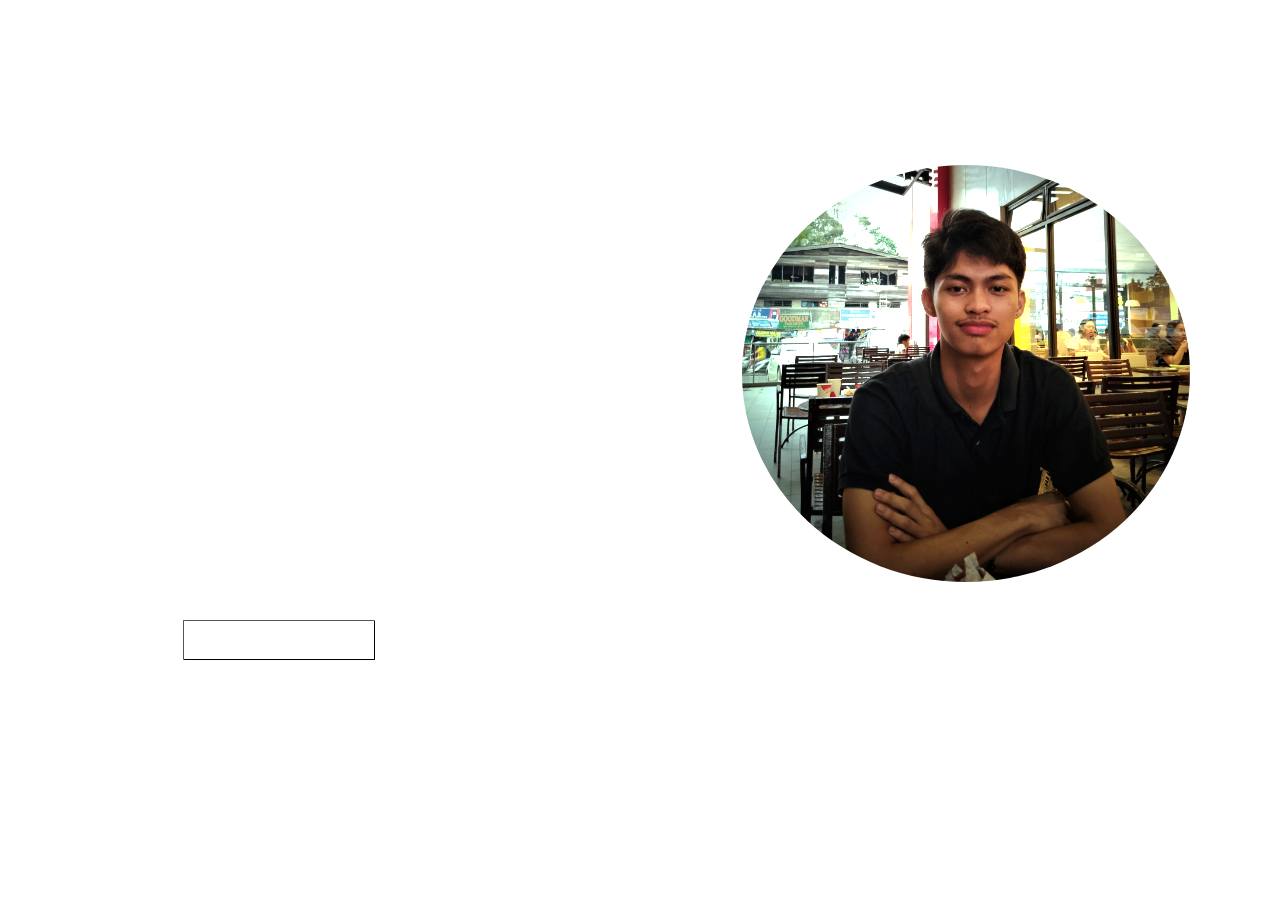
==== index.html @ 3e2d326b "Initial Upload" ====
<!DOCTYPE html>
<html lang="en">
<head>
  <meta charset="UTF-8">
  <meta name="viewport" content="width=device-width, initial-scale=1.0">
  <title>John Paul's Portfolio</title>
  <link rel="stylesheet" type="text/css" href="styles/style.css" >
</head>
<body>
  <h2 style="padding: 0; text-decoration: none; color: white;position: relative; right: -2vw;"> Poyy</h2>
  <div class="welcome">
  <p>Hello, <br> I am John Paul Tagalog <br> <span style="color: whitesmoke;"> Web developer </span> </p>
  </div>
  <a href="home.html"> <button class="butt"> About </button> </a>
  <div>
  <img class="picture" src="profile.jpg">
  </div>
  <ul class="nav-links"> <!--Navigation buttons-->
    <li class="front"><a href="index.html">Home</a></li>
    <li class="center"><a href="home.html">About</a></li>
    <li class="upward"><a href="blog.html">ITIII Blog</a></li>
    <li class="forward"><a href="flex2.html">Flex Page</a></li>
  </ul>
  <span class="border"></span>
</body>
</html>
---- styles/style.css ----
@import url('https://fonts.googleapis.com/css2?family=Poppins&display=swap');

*{
  margin: 0;
  text-decoration: none;
  font-family: 'Poppins', sans-serif;
  padding: 0;
}

body{
  background-image: url(forest.jpg);
  background-size: cover; 
  overflow: hidden;
}
.welcome{ /*CSS of the introduction text*/
  font-family: 'Poppins', sans-serif;
  color: whitesmoke;
  float: left;
  display: flex;
  position: relative;
  bottom: -30vh;
  right: -5vw;
  font-size: 50px;
  opacity: 0;
  animation: fadein 2s ease-in forwards;
  font-weight: 1000;
}
.picture{ /*CSS of the Image */
  width: 35%;
  height: 35%;
  float: right;
  position: relative;
  top: 10vh;
  right: 7vw;
  border-radius: 50%;
  filter: brightness(150%);
}
.nav-links{ /*This is where i position my navigation buttons */
  display: flex;
  align-items: center;
 text-align: center;  
  padding: 20px 500px;
  border-radius: 12px;
  float: left;
  position: relative; top: -577px; left: 508px 
}
.nav-links li{
  list-style: none;
  margin: 0 30px;
}
.nav-links li a{
  position: relative;
  color: #ffffff;
  font-size: 20px;
  font-weight: 500;
  padding: 6px 0;
  font-family: fantasy;
  text-decoration: none;
}
.nav-links li a:before{ /* Hover effects*/
  content: '';
  position: absolute;
  bottom: 0;
  left: 0;
  height: 3px;
  width: 0%;
  background: #ffffff;
  border-radius: 12px;
  transition: all 0.4s ease;
}
.nav-links li a:hover:before{
  width: 100%;
}
.nav-links li.forward a:before{
  width: 100%;
  transform: scaleX(0);
  transform-origin: center;
  transition: transform 0.4s ease-out;
}
.nav-links li.forward a:hover:before{
  transform: scaleX(1);
  transform-origin: center;
}
.nav-links li.upward a:before{
  width: 100%;
  transform: scaleX(0);
  transform-origin: center;
  transition: transform 0.4s ease;
}
.nav-links li.upward a:hover:before{
  transform: scaleX(1);
  transform-origin: center;
}
.nav-links li.front a:before{
  width: 100%;
  transform: scaleX(0);
  transform-origin: center;
  transition: transform 0.4s ease;
}
.nav-links li.front a:hover:before{
  transform: scaleX(1);
  transform-origin: center;
}
.nav-links li.center a:before{
  width: 100%;
  transform: scaleX(0);
  transform-origin: center;
  transition: transform 0.4s ease;
}
.nav-links li.center a:hover:before{
  transform: scaleX(1);
  transform-origin: center;
}
.border{
  border-right: 4px solid whitesmoke;
  height: 15vw; 
  position: relative;
  float: left;
  left: -95vw;
  top: -41vh;
  padding: 0;
}
.butt{ /*CSS for the "About" button */
  text-decoration: none;
  height: 40px;
  width: 15%;
  text-align: center;
  cursor: pointer;
  color:rgb(255, 255, 255);
  background-color: rgba(167, 248, 221, 0);
  border-color:rgb(0, 0, 0);
  border-width: 1px ;
  font-family: 'Poppins', sans-serif;
  font-weight:800;
  font-size: 25px;
  border-radius: 1%;
  position: relative;
  top: 65vh;
  left: -33vw;
  animation: fadein 2s ease-in forwards;
}

.butt:hover {
  color: black;
 background-color: rgb(255, 255, 255);
}
.butt a{
  color: black;
  width: 100%;
  height: 100%;
}

@keyframes fadein{ /*Transition animation */
  from {
    opacity: 0;
    transform: translateX(-20px);
  }
  to {
    opacity: 1;
    transform: translateX(0);
  }
}
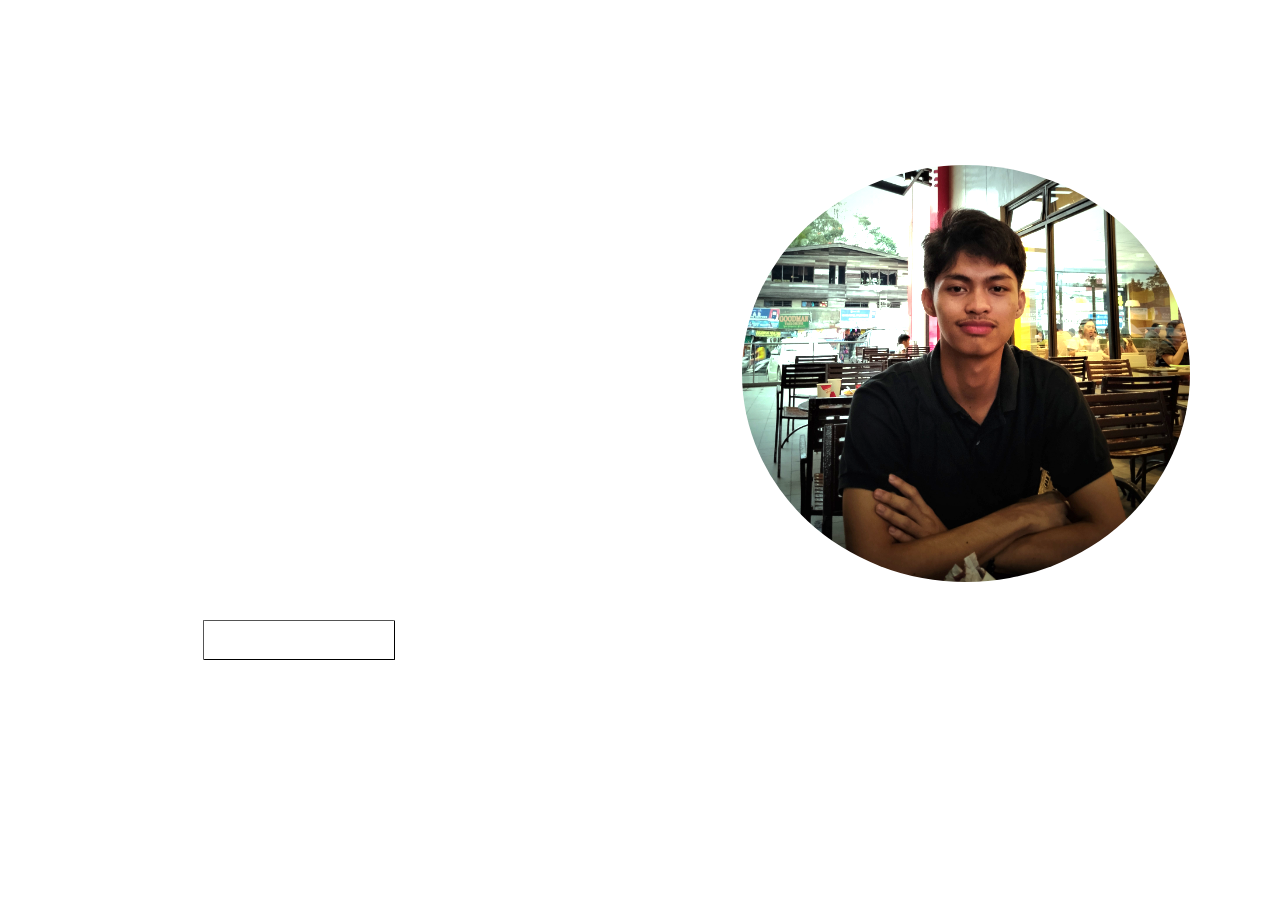
==== commit 50b08697: "Update index.html" ====
--- a/index.html
+++ b/index.html
@@ -9,7 +9,7 @@
 <body>
   <h2 style="padding: 0; text-decoration: none; color: white;position: relative; right: -2vw;"> Poyy</h2>
   <div class="welcome">
-  <p>Hello, <br> I am John Paul Tagalog <br> <span style="color: whitesmoke;"> Web developer </span> </p>
+  <p>Hello, <br> I am 1John Paul Tagalog <br> <span style="color: whitesmoke;"> Web developer </span> </p>
   </div>
   <a href="home.html"> <button class="butt"> About </button> </a>
   <div>
@@ -23,4 +23,4 @@
   </ul>
   <span class="border"></span>
 </body>
-</html>+</html>
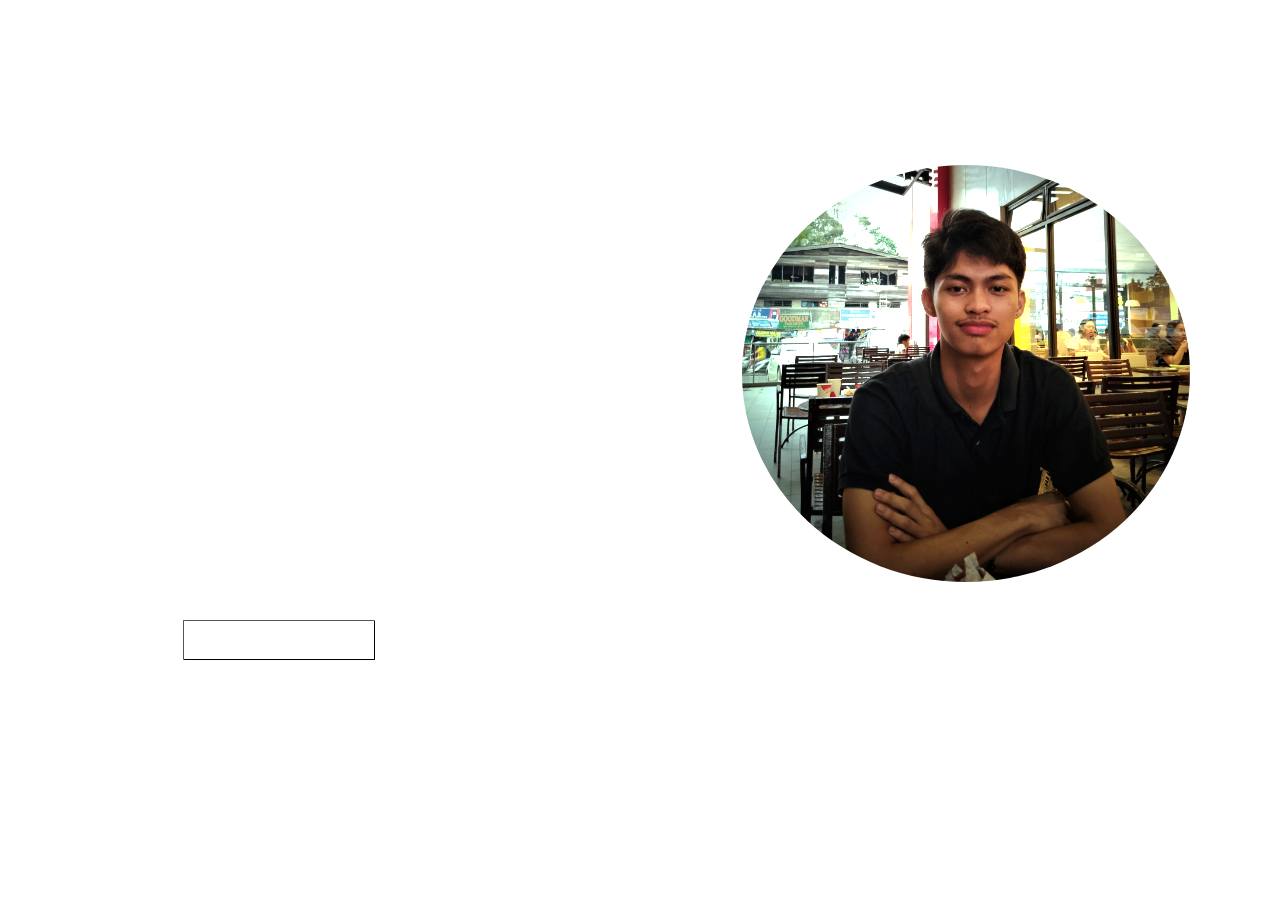
==== commit 81b777f4: "Update index.html" ====
--- a/index.html
+++ b/index.html
@@ -9,7 +9,7 @@
 <body>
   <h2 style="padding: 0; text-decoration: none; color: white;position: relative; right: -2vw;"> Poyy</h2>
   <div class="welcome">
-  <p>Hello, <br> I am 1John Paul Tagalog <br> <span style="color: whitesmoke;"> Web developer </span> </p>
+  <p>Hello, <br> I am John Paul Tagalog <br> <span style="color: whitesmoke;"> Web developer </span> </p>
   </div>
   <a href="home.html"> <button class="butt"> About </button> </a>
   <div>
